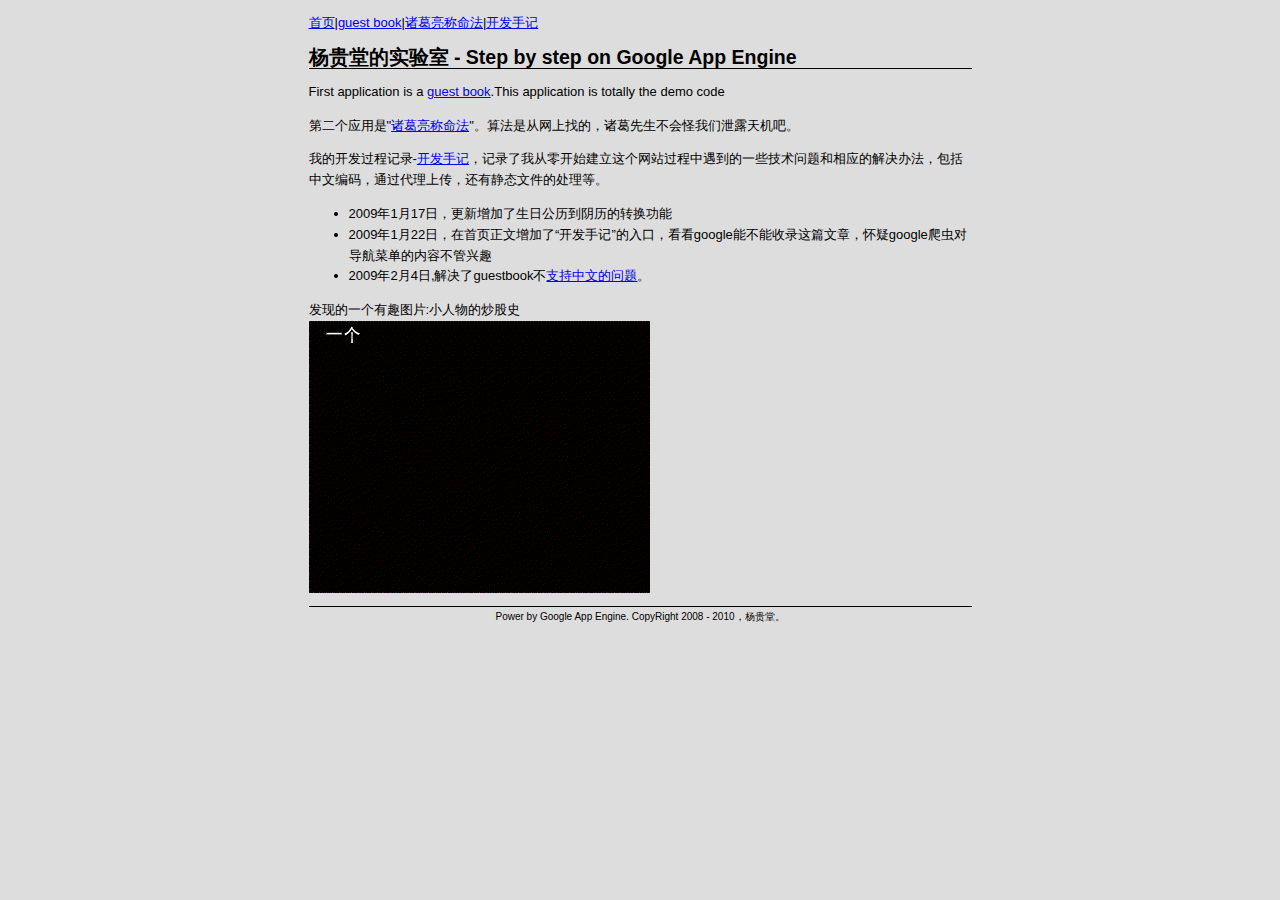
==== trunk/googleAppEngine/index.html @ 3481b27f "add google analystics" ====
<!DOCTYPE html PUBLIC "-//W3C//DTD XHTML 1.0 Transitional//EN" "http://www.w3.org/TR/xhtml1/DTD/xhtml1-transitional.dtd">
<html xmlns="http://www.w3.org/1999/xhtml">
    <head>
        <title>����õ�ʵ���� - Step by step on Google App Engine</title>
		<meta http-equiv="content-type" content="text/html; charset=GBK" />   
		<link type="text/css" rel="stylesheet" href="stylesheets/main.css" />
		<meta name="description" content="�������Google app engine�ϵ�ʵ�飬����Ӧ����һ���������� - ����������Ҳ��¼�˹����������ļ�������ͽ������" />
		<meta name="keywords" content="goole app engine gae" />
    </head>
    <body>
		<p><a href="/">��ҳ</a>|<a href="/guestbook">guest book</a>|<a href="/zhugechengming/cheng">�����������</a>|<a href="/DevNotes.html">�����ּ�</a></p>
        <h1>����õ�ʵ���� - Step by step on Google App Engine</h1>
		<p>First application is a <a href="guestbook">guest book</a>.This application is totally the demo code</p>
		<p>�ڶ���Ӧ����"<a href="zhugechengming/cheng">�����������</a>"���㷨�Ǵ������ҵģ�����������������й¶����ɡ�<p>
		<p>�ҵĿ������̼�¼-<a href="DevNotes.html">�����ּ�</a>����¼���Ҵ��㿪ʼ���������վ������������һЩ�����������Ӧ�Ľ���취���������ı��룬ͨ�������ϴ������о�̬�ļ��Ĵ����ȡ�</p>
        <ul>
		<li>2009��1��17�գ��������������չ�����������ת������</li>
		<li>2009��1��22�գ�����ҳ���������ˡ������ּǡ�����ڣ�����google�ܲ�����¼��ƪ���£�����google����Ե����˵������ݲ�����Ȥ</li>
        <li>2009��2��4��,�����guestbook��<a href="characterIssue.html">֧�����ĵ�����</a>��</li>
		</ul>
		<p>���ֵ�һ����ȤͼƬ:С����ĳ���ʷ <br />
			<image src="images/xiaorenwu.gif" alt="С����ĳ���ʷ" />
		</p>
		<p id="footer">Power by Google App Engine. CopyRight 2008 - 2010������á�</p>
<script type="text/javascript">
var gaJsHost = (("https:" == document.location.protocol) ? "https://ssl." : "http://www.");
document.write(unescape("%3Cscript src='" + gaJsHost + "google-analytics.com/ga.js' type='text/javascript'%3E%3C/script%3E"));
</script>
<script type="text/javascript">
try {
var pageTracker = _gat._getTracker("UA-7349754-1");
pageTracker._trackPageview();
} catch(err) {}</script>
    </body>
</html>
---- trunk/googleAppEngine/stylesheets/main.css ----
body {
  width: 663px;
  font-family: Verdana, Helvetica, sans-serif;
  line-height:1.6em;
  background-color: #DDDDDD;
  font-size: small;
  padding:0 10px;
  margin:0 auto;
  line-height: 1.6em;
}

h1{
  font-size: 1.5em;
  border-bottom:1px solid;
}

#footer{
  font-size:x-small;
  border-top:1px solid;
  margin:5px 0;
  text-align:center;
  clear:both;
}
.l{
	float:left;
}
.r{
	float:right;
	clear:right;                           
}
.c{
	clear:both;
}
.hide{
  display:none;
}
.code{
  border:1px solid;
  padding: 10px;
  margin: 20px 0;
}
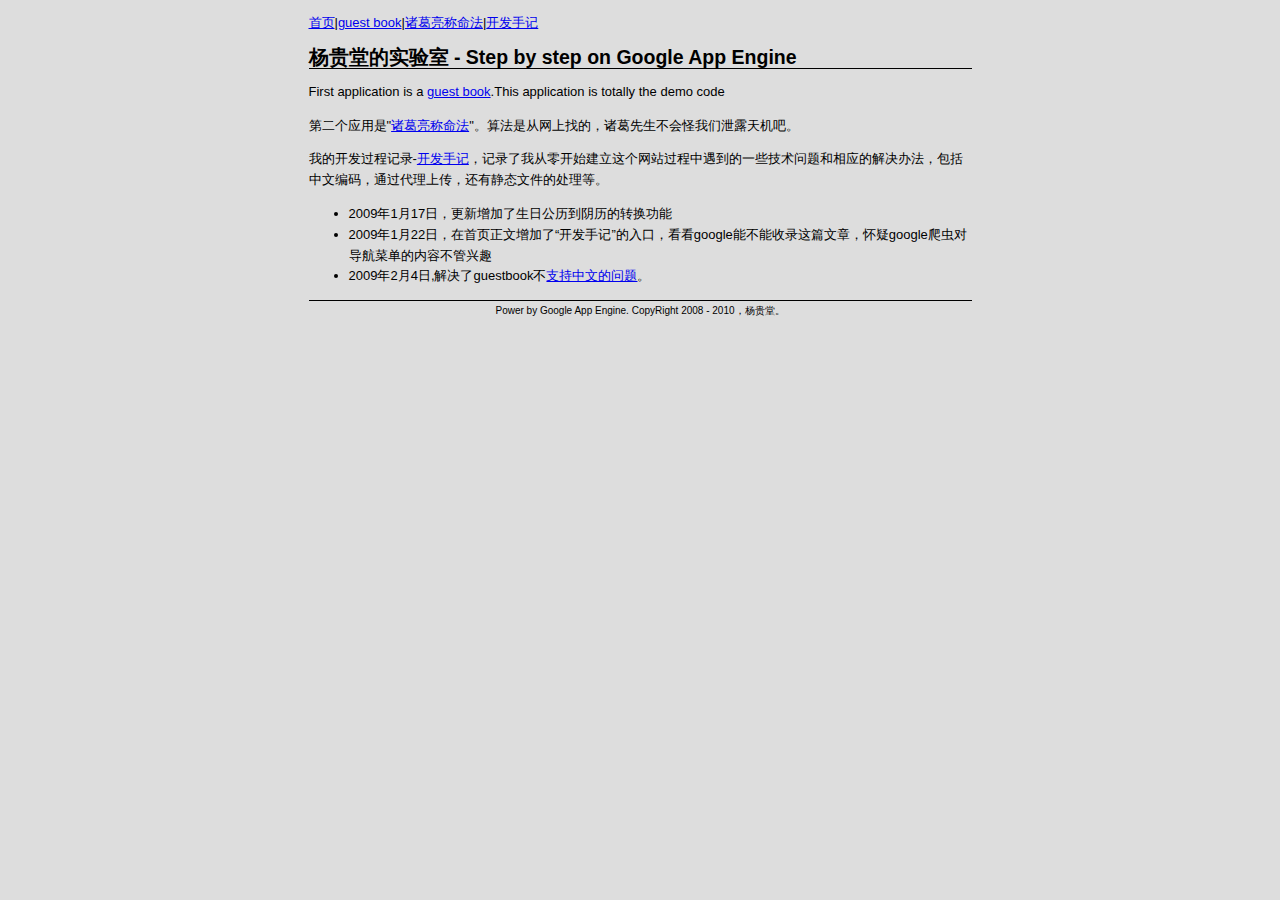
==== commit 486ecaf2: "Remove some content to blog, www.makenotes.net" ====
--- a/trunk/googleAppEngine/index.html
+++ b/trunk/googleAppEngine/index.html
@@ -18,9 +18,6 @@
 		<li>2009��1��22�գ�����ҳ���������ˡ������ּǡ�����ڣ�����google�ܲ�����¼��ƪ���£�����google����Ե����˵������ݲ�����Ȥ</li>
         <li>2009��2��4��,�����guestbook��<a href="characterIssue.html">֧�����ĵ�����</a>��</li>
 		</ul>
-		<p>���ֵ�һ����ȤͼƬ:С����ĳ���ʷ <br />
-			<image src="images/xiaorenwu.gif" alt="С����ĳ���ʷ" />
-		</p>
 		<p id="footer">Power by Google App Engine. CopyRight 2008 - 2010������á�</p>
 <script type="text/javascript">
 var gaJsHost = (("https:" == document.location.protocol) ? "https://ssl." : "http://www.");
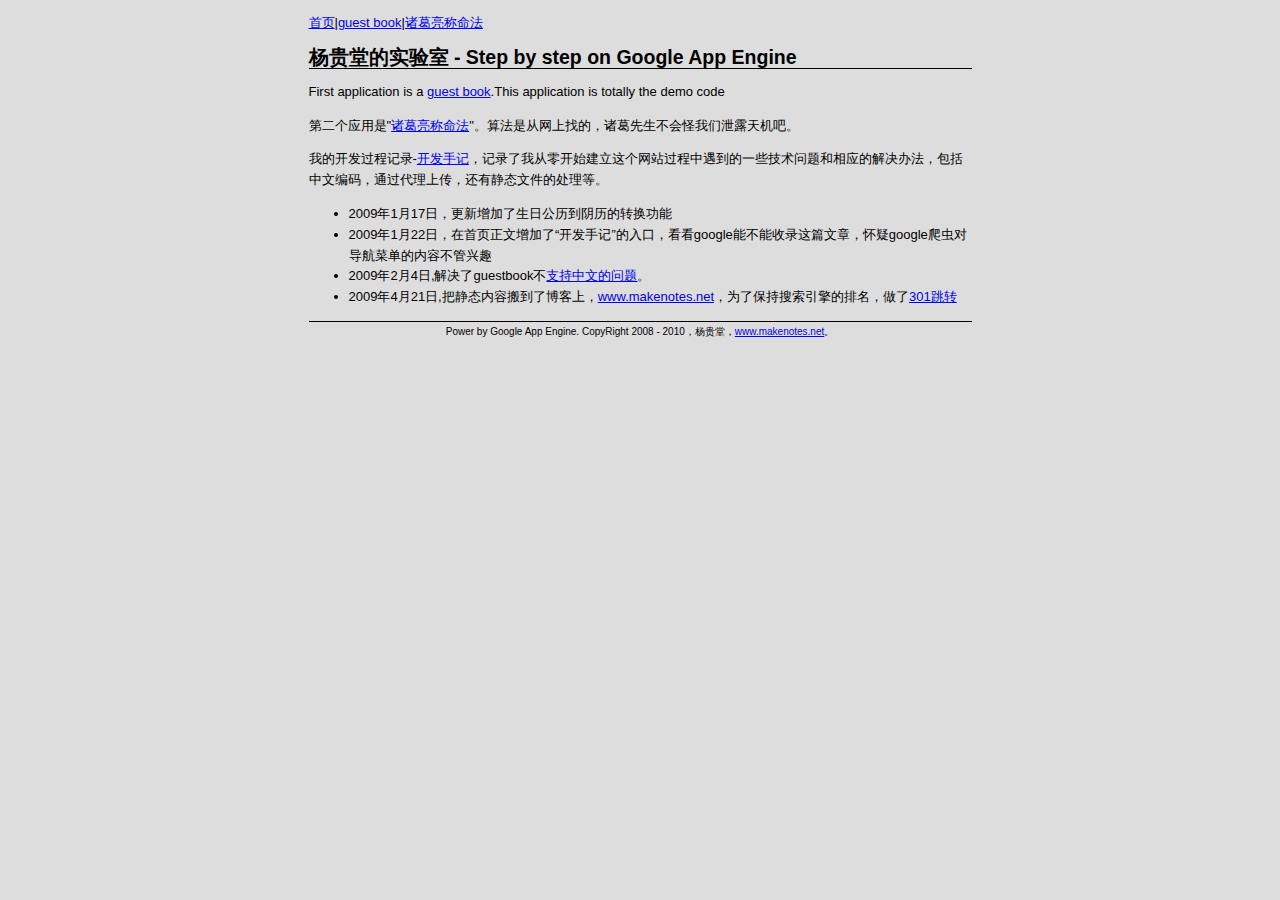
==== commit 0fca3da2: "Move some content to blog, www.makenotes.net" ====
--- a/trunk/googleAppEngine/index.html
+++ b/trunk/googleAppEngine/index.html
@@ -8,17 +8,18 @@
 		<meta name="keywords" content="goole app engine gae" />
     </head>
     <body>
-		<p><a href="/">��ҳ</a>|<a href="/guestbook">guest book</a>|<a href="/zhugechengming/cheng">�����������</a>|<a href="/DevNotes.html">�����ּ�</a></p>
+		<p><a href="/">��ҳ</a>|<a href="/guestbook">guest book</a>|<a href="/zhugechengming/cheng">�����������</a></p>
         <h1>����õ�ʵ���� - Step by step on Google App Engine</h1>
 		<p>First application is a <a href="guestbook">guest book</a>.This application is totally the demo code</p>
 		<p>�ڶ���Ӧ����"<a href="zhugechengming/cheng">�����������</a>"���㷨�Ǵ������ҵģ�����������������й¶����ɡ�<p>
-		<p>�ҵĿ������̼�¼-<a href="DevNotes.html">�����ּ�</a>����¼���Ҵ��㿪ʼ���������վ������������һЩ�����������Ӧ�Ľ���취���������ı��룬ͨ�������ϴ������о�̬�ļ��Ĵ����ȡ�</p>
+		<p>�ҵĿ������̼�¼-<a href="http://www.makenotes.net/?p=3">�����ּ�</a>����¼���Ҵ��㿪ʼ���������վ������������һЩ�����������Ӧ�Ľ���취���������ı��룬ͨ�������ϴ������о�̬�ļ��Ĵ����ȡ�</p>
         <ul>
 		<li>2009��1��17�գ��������������չ�����������ת������</li>
 		<li>2009��1��22�գ�����ҳ���������ˡ������ּǡ�����ڣ�����google�ܲ�����¼��ƪ���£�����google����Ե����˵������ݲ�����Ȥ</li>
-        <li>2009��2��4��,�����guestbook��<a href="characterIssue.html">֧�����ĵ�����</a>��</li>
+        <li>2009��2��4��,�����guestbook��<a href="http://www.makenotes.net/?p=1001">֧�����ĵ�����</a>��</li>
+        <li>2009��4��21��,�Ѿ�̬���ݰᵽ�˲����ϣ�<a href="http://www.makenotes.net/">www.makenotes.net</a>��Ϊ�˱����������������������<a href="http://www.makenotes.net/?p=3001">301��ת</a></li>
 		</ul>
-		<p id="footer">Power by Google App Engine. CopyRight 2008 - 2010������á�</p>
+		<p id="footer">Power by Google App Engine. CopyRight 2008 - 2010������ã�<a href="http://www.makenotes.net/">www.makenotes.net</a>��</p>
 <script type="text/javascript">
 var gaJsHost = (("https:" == document.location.protocol) ? "https://ssl." : "http://www.");
 document.write(unescape("%3Cscript src='" + gaJsHost + "google-analytics.com/ga.js' type='text/javascript'%3E%3C/script%3E"));
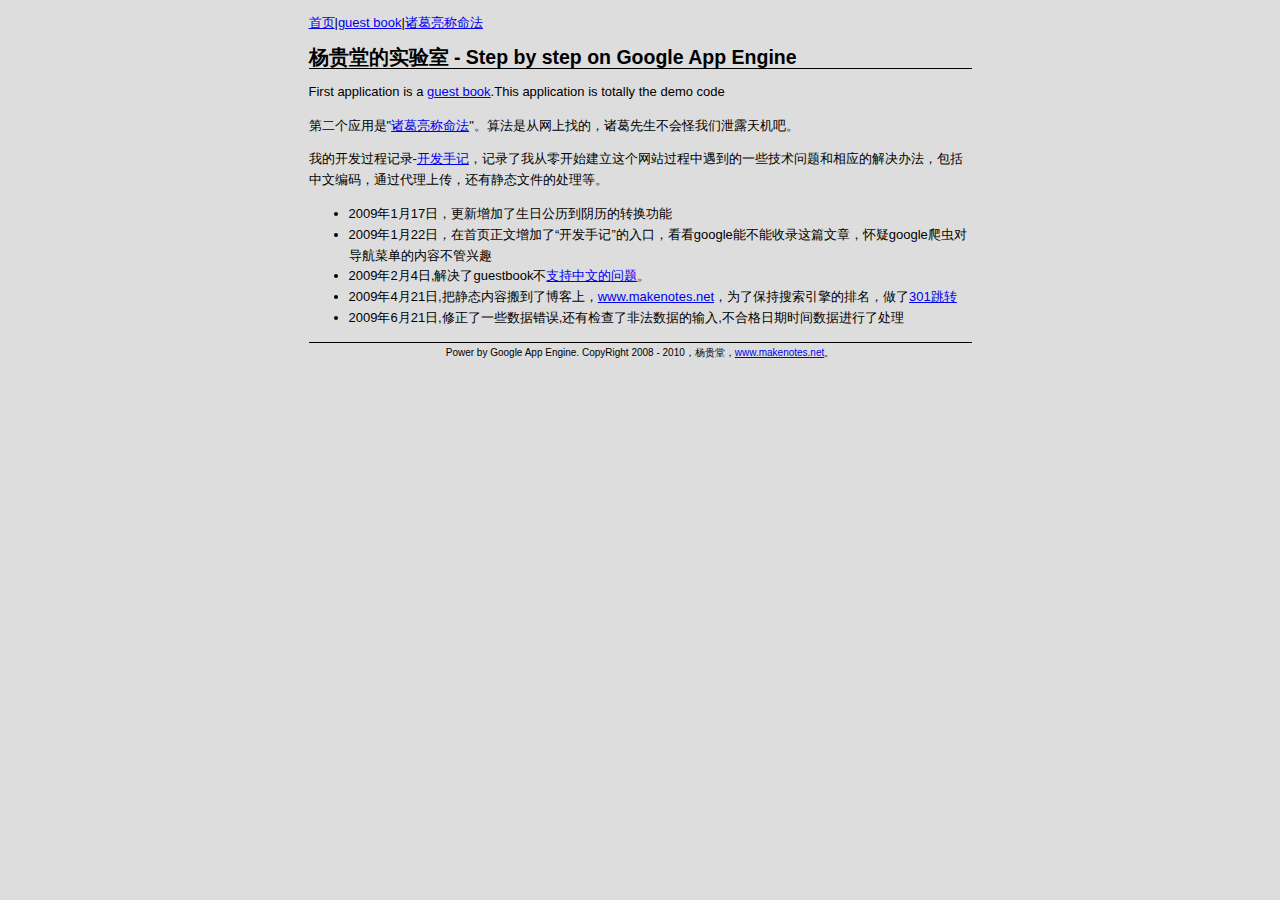
==== commit b5850a8a: "" ====
--- a/trunk/googleAppEngine/index.html
+++ b/trunk/googleAppEngine/index.html
@@ -18,7 +18,8 @@
 		<li>2009��1��22�գ�����ҳ���������ˡ������ּǡ�����ڣ�����google�ܲ�����¼��ƪ���£�����google����Ե����˵������ݲ�����Ȥ</li>
         <li>2009��2��4��,�����guestbook��<a href="http://www.makenotes.net/?p=1001">֧�����ĵ�����</a>��</li>
         <li>2009��4��21��,�Ѿ�̬���ݰᵽ�˲����ϣ�<a href="http://www.makenotes.net/">www.makenotes.net</a>��Ϊ�˱����������������������<a href="http://www.makenotes.net/?p=3001">301��ת</a></li>
-		</ul>
+		<li>2009��6��21��,������һЩ���ݴ���,���м���˷Ƿ����ݵ�����,���ϸ�����ʱ�����ݽ����˴���</li>
+        </ul>
 		<p id="footer">Power by Google App Engine. CopyRight 2008 - 2010������ã�<a href="http://www.makenotes.net/">www.makenotes.net</a>��</p>
 <script type="text/javascript">
 var gaJsHost = (("https:" == document.location.protocol) ? "https://ssl." : "http://www.");
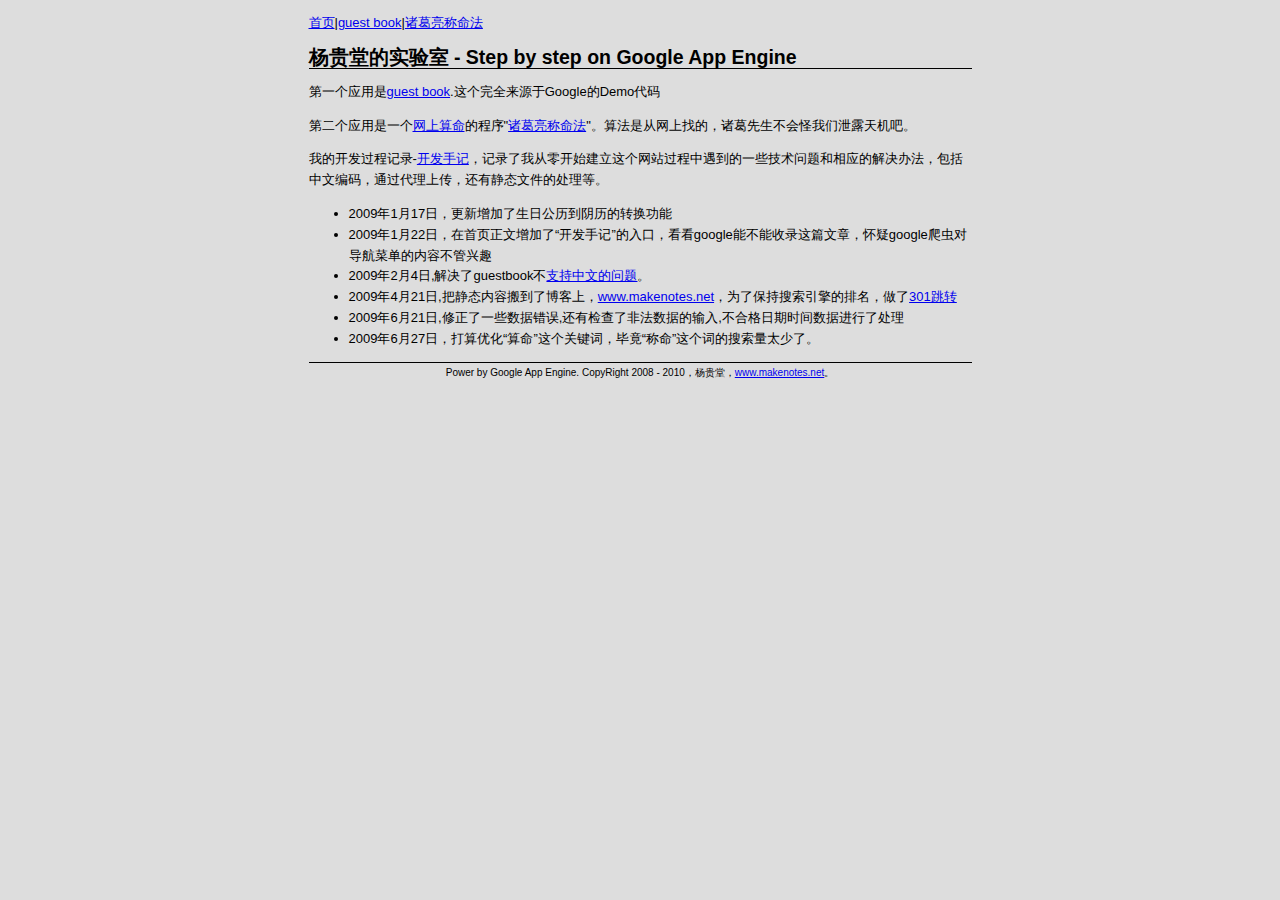
==== commit d25fd071: "SEO for keyword "算命"" ====
--- a/trunk/googleAppEngine/index.html
+++ b/trunk/googleAppEngine/index.html
@@ -1,7 +1,7 @@
 <!DOCTYPE html PUBLIC "-//W3C//DTD XHTML 1.0 Transitional//EN" "http://www.w3.org/TR/xhtml1/DTD/xhtml1-transitional.dtd">
 <html xmlns="http://www.w3.org/1999/xhtml">
     <head>
-        <title>����õ�ʵ���� - Step by step on Google App Engine</title>
+        <title>����õ�ʵ���� - ��������������������� - powered by GAE</title>
 		<meta http-equiv="content-type" content="text/html; charset=GBK" />   
 		<link type="text/css" rel="stylesheet" href="stylesheets/main.css" />
 		<meta name="description" content="�������Google app engine�ϵ�ʵ�飬����Ӧ����һ���������� - ����������Ҳ��¼�˹����������ļ�������ͽ������" />
@@ -10,8 +10,8 @@
     <body>
 		<p><a href="/">��ҳ</a>|<a href="/guestbook">guest book</a>|<a href="/zhugechengming/cheng">�����������</a></p>
         <h1>����õ�ʵ���� - Step by step on Google App Engine</h1>
-		<p>First application is a <a href="guestbook">guest book</a>.This application is totally the demo code</p>
-		<p>�ڶ���Ӧ����"<a href="zhugechengming/cheng">�����������</a>"���㷨�Ǵ������ҵģ�����������������й¶����ɡ�<p>
+		<p>��һ��Ӧ����<a href="guestbook">guest book</a>.�����ȫ��Դ��Google��Demo����</p>
+		<p>�ڶ���Ӧ����һ��<a href="zhugechengming/cheng">��������</a>�ĳ���"<a href="zhugechengming/cheng">�����������</a>"���㷨�Ǵ������ҵģ�����������������й¶����ɡ�<p>
 		<p>�ҵĿ������̼�¼-<a href="http://www.makenotes.net/?p=3">�����ּ�</a>����¼���Ҵ��㿪ʼ���������վ������������һЩ�����������Ӧ�Ľ���취���������ı��룬ͨ�������ϴ������о�̬�ļ��Ĵ����ȡ�</p>
         <ul>
 		<li>2009��1��17�գ��������������չ�����������ת������</li>
@@ -19,6 +19,7 @@
         <li>2009��2��4��,�����guestbook��<a href="http://www.makenotes.net/?p=1001">֧�����ĵ�����</a>��</li>
         <li>2009��4��21��,�Ѿ�̬���ݰᵽ�˲����ϣ�<a href="http://www.makenotes.net/">www.makenotes.net</a>��Ϊ�˱����������������������<a href="http://www.makenotes.net/?p=3001">301��ת</a></li>
 		<li>2009��6��21��,������һЩ���ݴ���,���м���˷Ƿ����ݵ�����,���ϸ�����ʱ�����ݽ����˴���</li>
+        <li>2009��6��27�գ������Ż�������������ؼ��ʣ��Ͼ�������������ʵ�������̫���ˡ�</li>
         </ul>
 		<p id="footer">Power by Google App Engine. CopyRight 2008 - 2010������ã�<a href="http://www.makenotes.net/">www.makenotes.net</a>��</p>
 <script type="text/javascript">
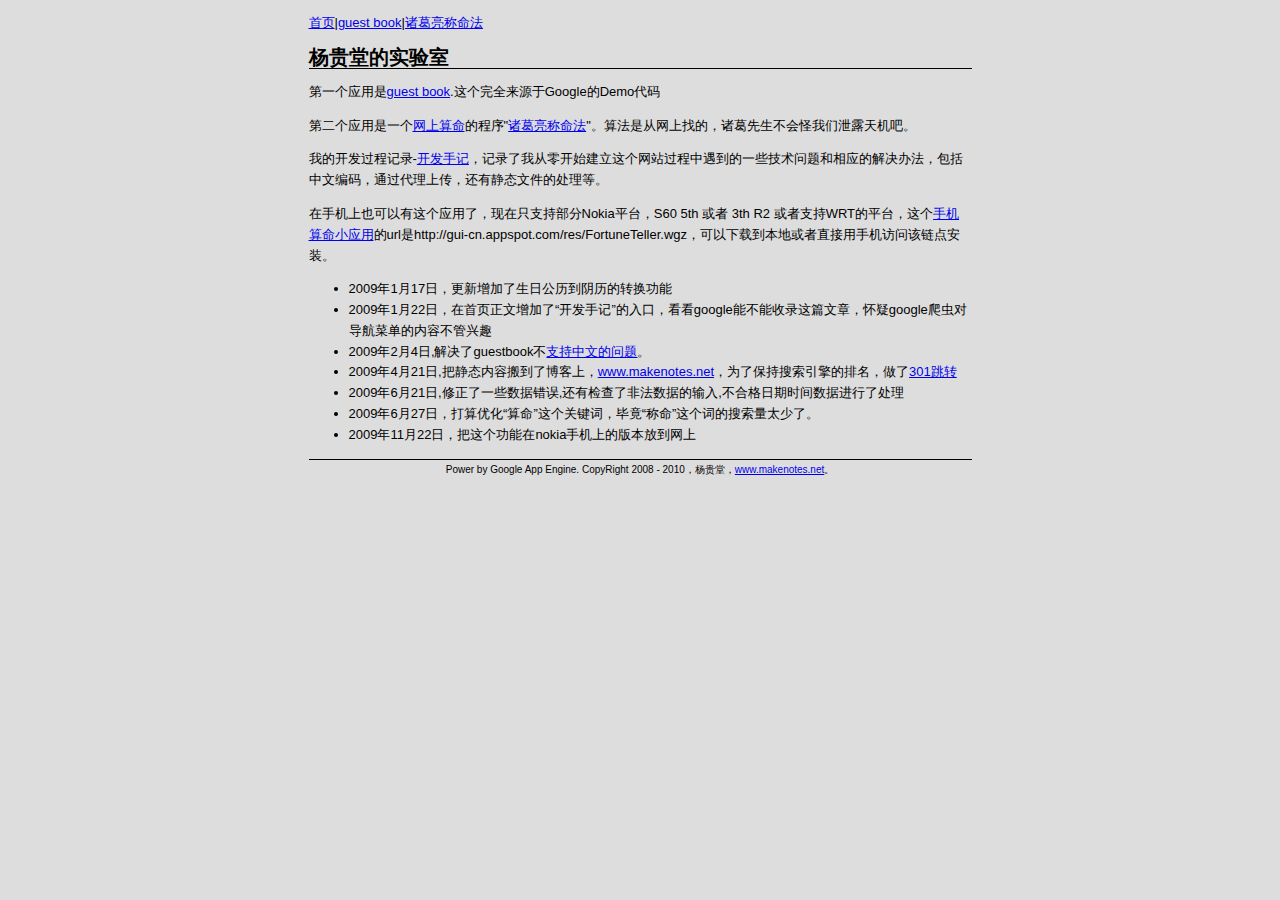
==== commit 20a13135: "add nokia widget for download." ====
--- a/trunk/googleAppEngine/index.html
+++ b/trunk/googleAppEngine/index.html
@@ -8,20 +8,22 @@
 		<meta name="keywords" content="goole app engine gae" />
     </head>
     <body>
-		<p><a href="/">��ҳ</a>|<a href="/guestbook">guest book</a>|<a href="/zhugechengming/cheng">�����������</a></p>
-        <h1>����õ�ʵ���� - Step by step on Google App Engine</h1>
-		<p>��һ��Ӧ����<a href="guestbook">guest book</a>.�����ȫ��Դ��Google��Demo����</p>
-		<p>�ڶ���Ӧ����һ��<a href="zhugechengming/cheng">��������</a>�ĳ���"<a href="zhugechengming/cheng">�����������</a>"���㷨�Ǵ������ҵģ�����������������й¶����ɡ�<p>
-		<p>�ҵĿ������̼�¼-<a href="http://www.makenotes.net/?p=3">�����ּ�</a>����¼���Ҵ��㿪ʼ���������վ������������һЩ�����������Ӧ�Ľ���취���������ı��룬ͨ�������ϴ������о�̬�ļ��Ĵ����ȡ�</p>
+	<p><a href="/">��ҳ</a>|<a href="/guestbook">guest book</a>|<a href="/zhugechengming/cheng">�����������</a></p>
+        <h1>����õ�ʵ����</h1>
+	<p>��һ��Ӧ����<a href="guestbook">guest book</a>.�����ȫ��Դ��Google��Demo����</p>
+        <p>�ڶ���Ӧ����һ��<a href="zhugechengming/cheng">��������</a>�ĳ���"<a href="zhugechengming/cheng">�����������</a>"���㷨�Ǵ������ҵģ�����������������й¶����ɡ�</p>
+	<p>�ҵĿ������̼�¼-<a href="http://www.makenotes.net/?p=3">�����ּ�</a>����¼���Ҵ��㿪ʼ���������վ������������һЩ�����������Ӧ�Ľ���취���������ı��룬ͨ�������ϴ������о�̬�ļ��Ĵ����ȡ�</p>
+        <p>���ֻ���Ҳ���������Ӧ���ˣ�����ֻ֧�ֲ���Nokiaƽ̨��S60 5th ���� 3th R2 ����֧��WRT��ƽ̨�����<a href="res/FortuneTeller.wgz">�ֻ�����СӦ��</a>��url��http://gui-cn.appspot.com/res/FortuneTeller.wgz���������ص����ػ���ֱ�����ֻ����ʸ����㰲װ��</p>
         <ul>
 		<li>2009��1��17�գ��������������չ�����������ת������</li>
 		<li>2009��1��22�գ�����ҳ���������ˡ������ּǡ�����ڣ�����google�ܲ�����¼��ƪ���£�����google����Ե����˵������ݲ�����Ȥ</li>
-        <li>2009��2��4��,�����guestbook��<a href="http://www.makenotes.net/?p=1001">֧�����ĵ�����</a>��</li>
-        <li>2009��4��21��,�Ѿ�̬���ݰᵽ�˲����ϣ�<a href="http://www.makenotes.net/">www.makenotes.net</a>��Ϊ�˱����������������������<a href="http://www.makenotes.net/?p=3001">301��ת</a></li>
+                <li>2009��2��4��,�����guestbook��<a href="http://www.makenotes.net/?p=1001">֧�����ĵ�����</a>��</li>
+                <li>2009��4��21��,�Ѿ�̬���ݰᵽ�˲����ϣ�<a href="http://www.makenotes.net/">www.makenotes.net</a>��Ϊ�˱����������������������<a href="http://www.makenotes.net/?p=3001">301��ת</a></li>
 		<li>2009��6��21��,������һЩ���ݴ���,���м���˷Ƿ����ݵ�����,���ϸ�����ʱ�����ݽ����˴���</li>
-        <li>2009��6��27�գ������Ż�������������ؼ��ʣ��Ͼ�������������ʵ�������̫���ˡ�</li>
+                <li>2009��6��27�գ������Ż�������������ؼ��ʣ��Ͼ�������������ʵ�������̫���ˡ�</li>
+                <li>2009��11��22�գ������������nokia�ֻ��ϵİ汾�ŵ�����</li>
         </ul>
-		<p id="footer">Power by Google App Engine. CopyRight 2008 - 2010������ã�<a href="http://www.makenotes.net/">www.makenotes.net</a>��</p>
+	<p id="footer">Power by Google App Engine. CopyRight 2008 - 2010������ã�<a href="http://www.makenotes.net/">www.makenotes.net</a>��</p>
 <script type="text/javascript">
 var gaJsHost = (("https:" == document.location.protocol) ? "https://ssl." : "http://www.");
 document.write(unescape("%3Cscript src='" + gaJsHost + "google-analytics.com/ga.js' type='text/javascript'%3E%3C/script%3E"));
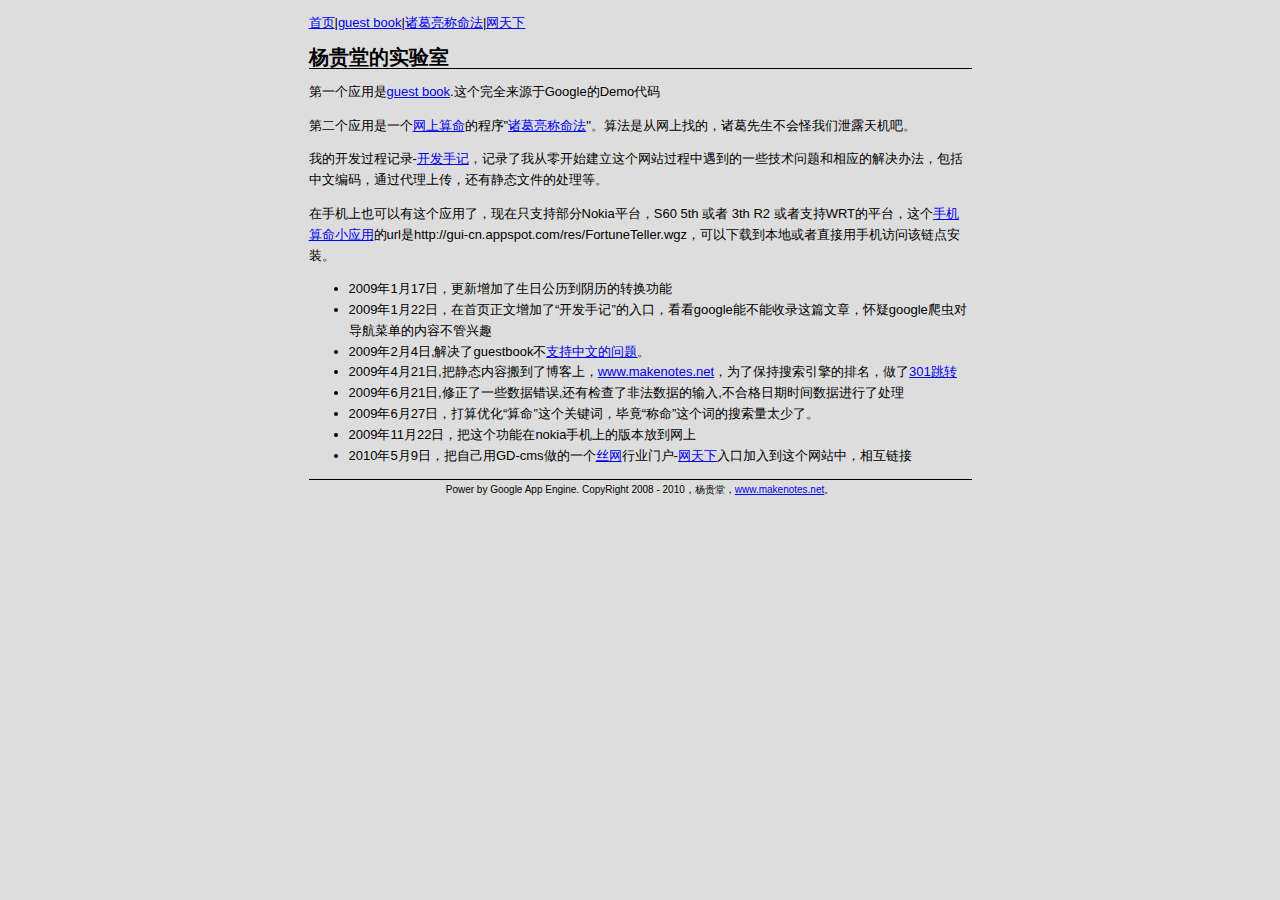
==== commit 1c450d15: "add link to www.mesh168.com" ====
--- a/trunk/googleAppEngine/index.html
+++ b/trunk/googleAppEngine/index.html
@@ -8,7 +8,7 @@
 		<meta name="keywords" content="goole app engine gae" />
     </head>
     <body>
-	<p><a href="/">��ҳ</a>|<a href="/guestbook">guest book</a>|<a href="/zhugechengming/cheng">�����������</a></p>
+	<p><a href="/">��ҳ</a>|<a href="/guestbook">guest book</a>|<a href="/zhugechengming/cheng">�����������</a>|<a href="http://www.mesh168.com/">������</a></p>
         <h1>����õ�ʵ����</h1>
 	<p>��һ��Ӧ����<a href="guestbook">guest book</a>.�����ȫ��Դ��Google��Demo����</p>
         <p>�ڶ���Ӧ����һ��<a href="zhugechengming/cheng">��������</a>�ĳ���"<a href="zhugechengming/cheng">�����������</a>"���㷨�Ǵ������ҵģ�����������������й¶����ɡ�</p>
@@ -22,6 +22,7 @@
 		<li>2009��6��21��,������һЩ���ݴ���,���м���˷Ƿ����ݵ�����,���ϸ�����ʱ�����ݽ����˴���</li>
                 <li>2009��6��27�գ������Ż�������������ؼ��ʣ��Ͼ�������������ʵ�������̫���ˡ�</li>
                 <li>2009��11��22�գ������������nokia�ֻ��ϵİ汾�ŵ�����</li>
+				<li>2010��5��9�գ����Լ���GD-cms����һ��<a href="http://www.mesh168.com/cms/show_categories/24_1.html">˿��</a>��ҵ�Ż�-<a href="http://www.mesh168.com/">������</a>��ڼ��뵽�����վ�У��໥����</li>
         </ul>
 	<p id="footer">Power by Google App Engine. CopyRight 2008 - 2010������ã�<a href="http://www.makenotes.net/">www.makenotes.net</a>��</p>
 <script type="text/javascript">
